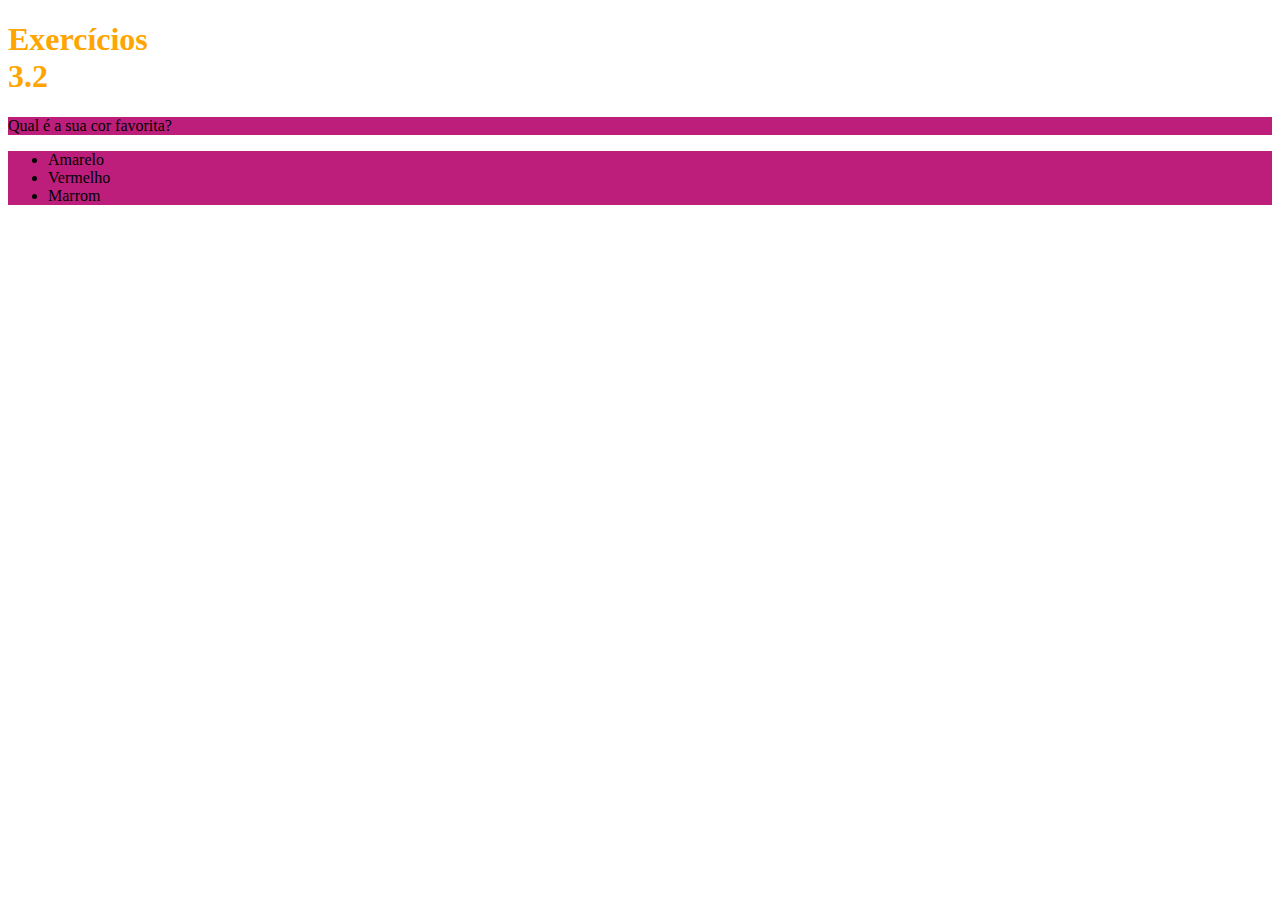
==== fundamentos/bloco-3-introducao-a-html-e-css/dia-2-html-css-primeiros-passos-em-css/index.html @ 189fafbe "add de classe para as teg P e UL, e alteração do bg de ambas" ====
<!DOCTYPE html>
<html lang="pt-br">
  <head>
    <meta charset="UTF-8">
    <title>HTML</title>
    <style>
        h1 {
            width: 65px;
            color: orange;
        }
        ul{
            background-color: aquamarine;
        }
        .paladino{
            background-color: rgb(189, 30, 123);
        }



    </style>
  </head>
  <body>
    <h1>Exercícios 3.2</h1>
    <p class="paladino">Qual é a sua cor favorita?</p>
    <ul class="paladino">
      <li>Amarelo</li>
      <li>Vermelho</li>
      <li>Marrom</li>
    </ul>
  </body>
</html>
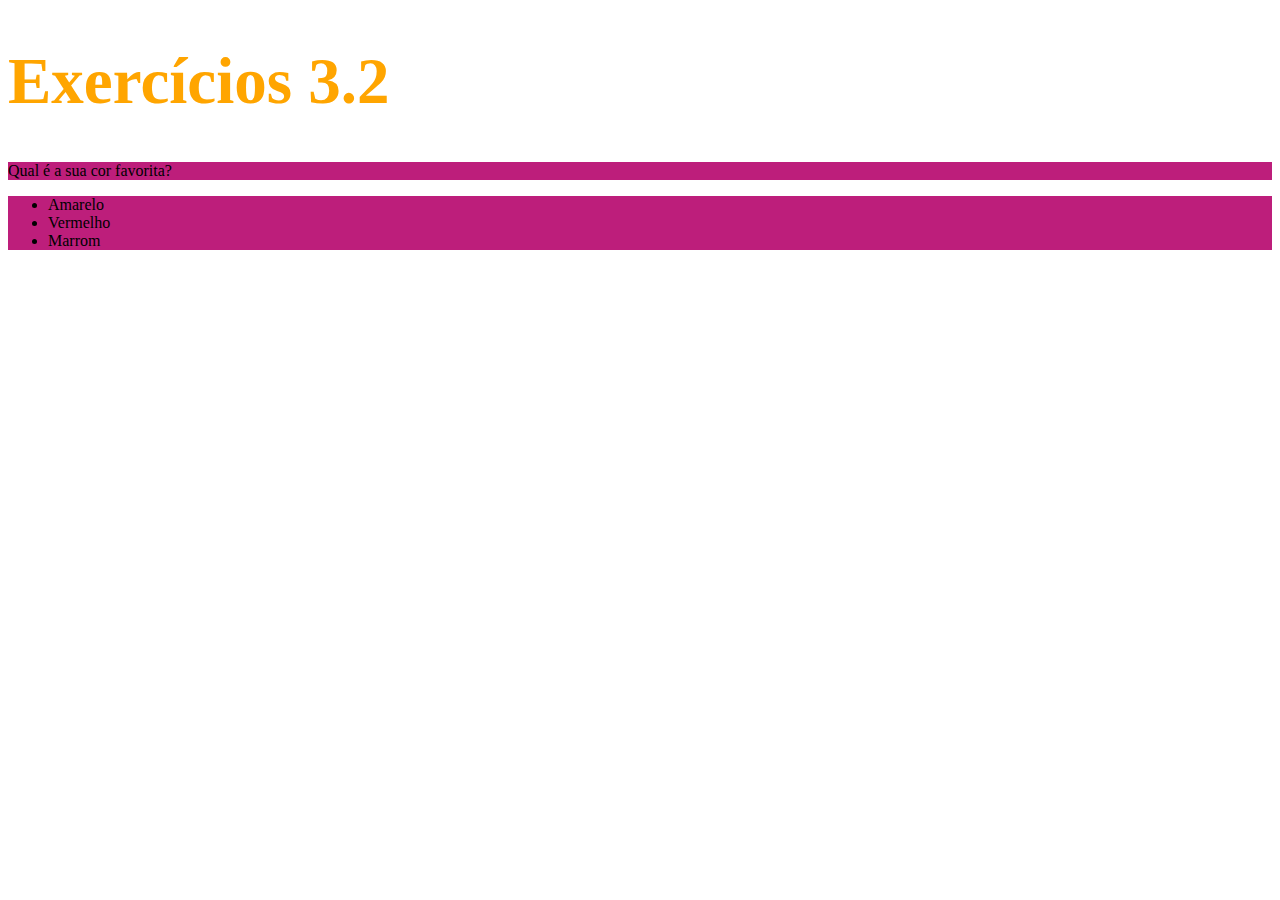
==== commit d07d9336: "alteração na linha 8, de "width" para "font-size"" ====
--- a/fundamentos/bloco-3-introducao-a-html-e-css/dia-2-html-css-primeiros-passos-em-css/index.html
+++ b/fundamentos/bloco-3-introducao-a-html-e-css/dia-2-html-css-primeiros-passos-em-css/index.html
@@ -5,7 +5,7 @@
     <title>HTML</title>
     <style>
         h1 {
-            width: 65px;
+            font-size: 65px;
             color: orange;
         }
         ul{
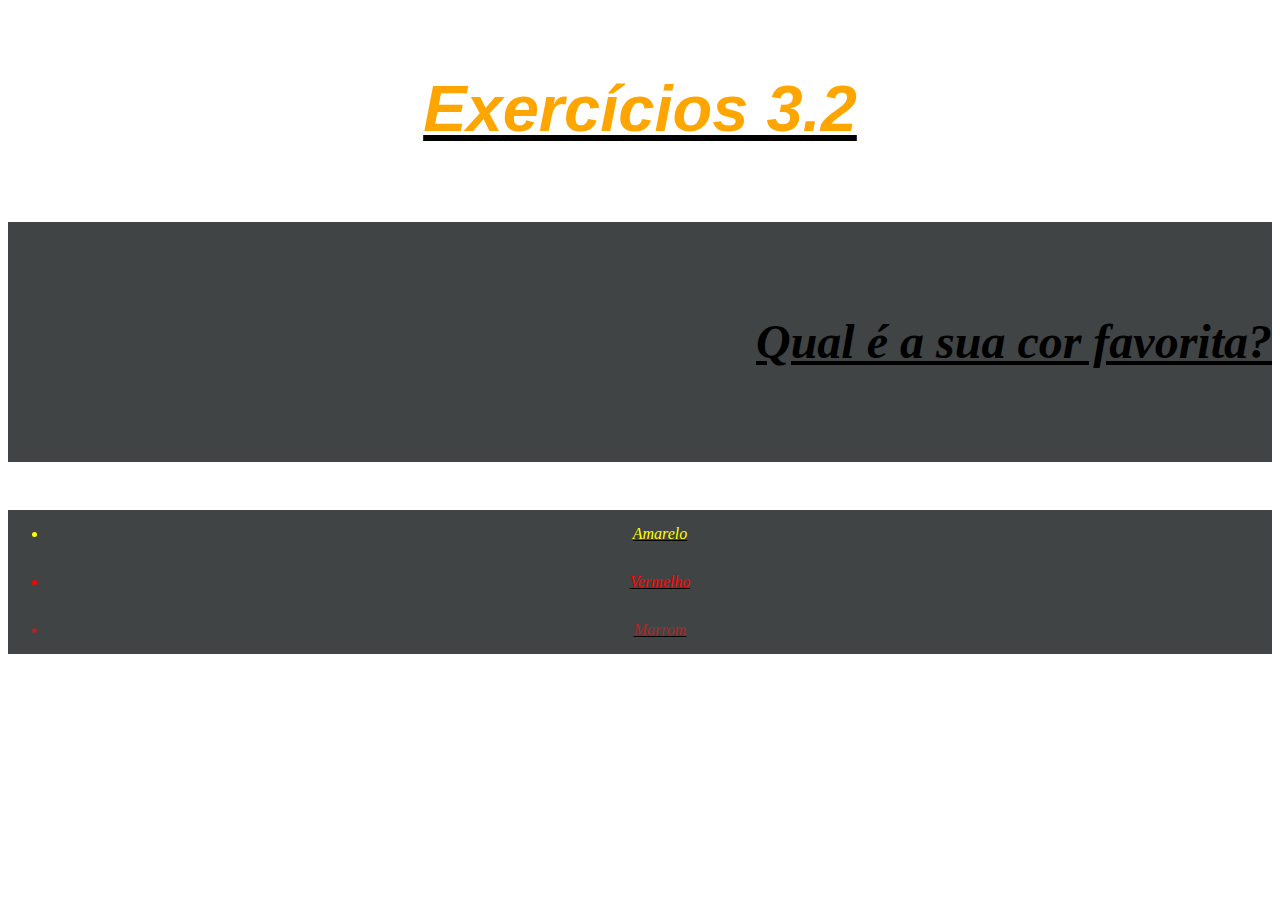
==== commit fb1b9757: "inserção do arquivo style.css e link entre o index e o style"" ====
--- a/fundamentos/bloco-3-introducao-a-html-e-css/dia-2-html-css-primeiros-passos-em-css/index.html
+++ b/fundamentos/bloco-3-introducao-a-html-e-css/dia-2-html-css-primeiros-passos-em-css/index.html
@@ -3,17 +3,48 @@
   <head>
     <meta charset="UTF-8">
     <title>HTML</title>
+    <link rel="stylesheet" type="text/css"  href="style.css">
     <style>
-        h1 {
+        /* h1 {
             font-size: 65px;
             color: orange;
+            font-family: sans-serif;
+            font-style: oblique;
+            line-height: 2;
+            text-align: center;
         }
         ul{
             background-color: aquamarine;
+            line-height: 3;
+            text-align: center;
         }
         .paladino{
-            background-color: rgb(189, 30, 123);
+            background-color: rgb(65, 68, 68);
+            font-style: italic;
         }
+        p{
+            font-weight: 600;
+            font-size: 3em;
+            font-style:italic ;
+            line-height: 5;
+            text-align: end;
+            
+        
+        }
+        body{
+            font-size: 16px;
+            text-decoration: underline;
+        }
+        #amarelo{
+            color: yellow;
+        }
+        #vermelho{
+            color: red;
+        }
+        #marrom{
+            color: brown; 
+        }*/
+        
 
 
 
@@ -23,9 +54,9 @@
     <h1>Exercícios 3.2</h1>
     <p class="paladino">Qual é a sua cor favorita?</p>
     <ul class="paladino">
-      <li>Amarelo</li>
-      <li>Vermelho</li>
-      <li>Marrom</li>
+      <li id="amarelo">Amarelo</li>
+      <li id="vermelho">Vermelho</li>
+      <li id="marrom">Marrom</li>
     </ul>
   </body>
 </html>--- a/fundamentos/bloco-3-introducao-a-html-e-css/dia-2-html-css-primeiros-passos-em-css/style.css
+++ b/fundamentos/bloco-3-introducao-a-html-e-css/dia-2-html-css-primeiros-passos-em-css/style.css
@@ -0,0 +1,39 @@
+h1 {
+    font-size: 65px;
+    color: orange;
+    font-family: sans-serif;
+    font-style: oblique;
+    line-height: 2;
+    text-align: center;
+}
+ul{
+    background-color: aquamarine;
+    line-height: 3;
+    text-align: center;
+}
+.paladino{
+    background-color: rgb(65, 68, 68);
+    font-style: italic;
+}
+p{
+    font-weight: 600;
+    font-size: 3em;
+    font-style:italic ;
+    line-height: 5;
+    text-align: end;
+    
+
+}
+body{
+    font-size: 16px;
+    text-decoration: underline;
+}
+#amarelo{
+    color: yellow;
+}
+#vermelho{
+    color: red;
+}
+#marrom{
+    color: brown;
+}